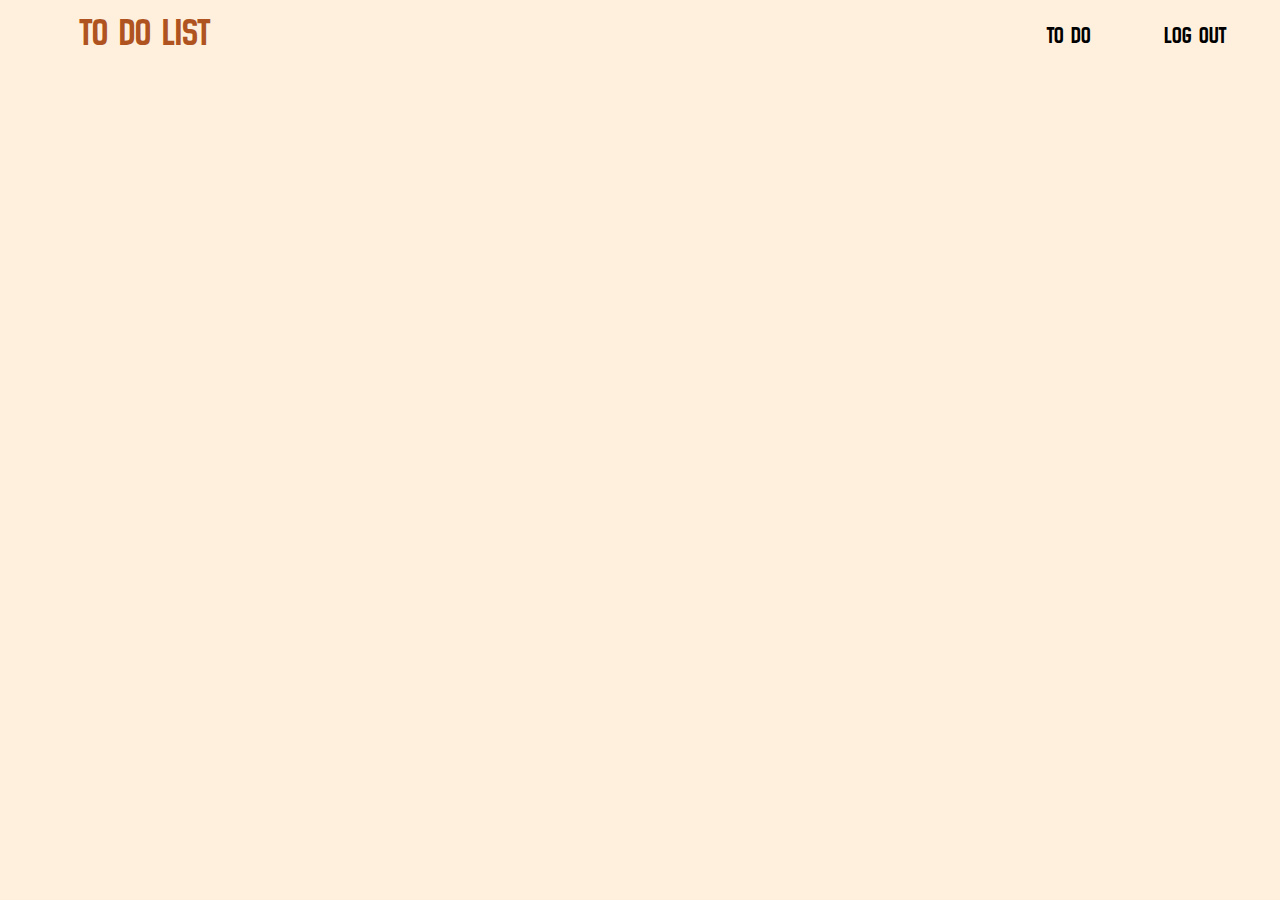
==== home.html @ 666459e3 "Initial commit" ====
<!DOCTYPE html>
<html lang="en">
<head>
    <meta charset="UTF-8">
    <meta name="viewport" content="width=device-width, initial-scale=1.0">
    <title>Home page</title>
    <link href="https://cdn.jsdelivr.net/npm/bootstrap@5.3.3/dist/css/bootstrap.min.css" rel="stylesheet" integrity="sha384-QWTKZyjpPEjISv5WaRU9OFeRpok6YctnYmDr5pNlyT2bRjXh0JMhjY6hW+ALEwIH" crossorigin="anonymous">
    <link rel="stylesheet" href="style.css">
</head>
<body>

    <nav class="navbar navbar-expand-lg">
    <div class="d-flex justify-content-between align-items-center w-100"> 
        <h1>TO DO LIST</h1>
        <div class="collapse navbar-collapse" id="navbarSupportedContent">
          <ul class="navbar-nav" >
              <li class="nav-item">
                  <a class="nav-link" href="todo.html">To DO</a>
                </li>
            <li class="nav-item">
              <a class="nav-link" href="index.html">Log Out</a>
            </li>
          </ul>
        </div>
    </div>
    </nav>


</body>
</html>
---- style.css ----
@import url('https://fonts.googleapis.com/css2?family=Inter:ital,opsz,wght@0,14..32,100..900;1,14..32,100..900&family=New+Amsterdam&display=swap');

body{
    background-color: rgb(255, 240, 222);
}
h1{
    font-family: "new amsterdam";
    color: #af5420;
    margin-left: 2em;
}
    
.navbar-nav{
    margin-left: 50em;
}
.navbar-nav .nav-item .nav-link{
    color: #000000;
    transition: 0.5s color ease;
    font-family: "new amsterdam";
    font-size: 1.5em;
    margin: 0em 1.2em;
}
.container {
    gap: 20px;
}
.grid-item {
    padding: 10px;
    border: 1px solid #ddd;
}
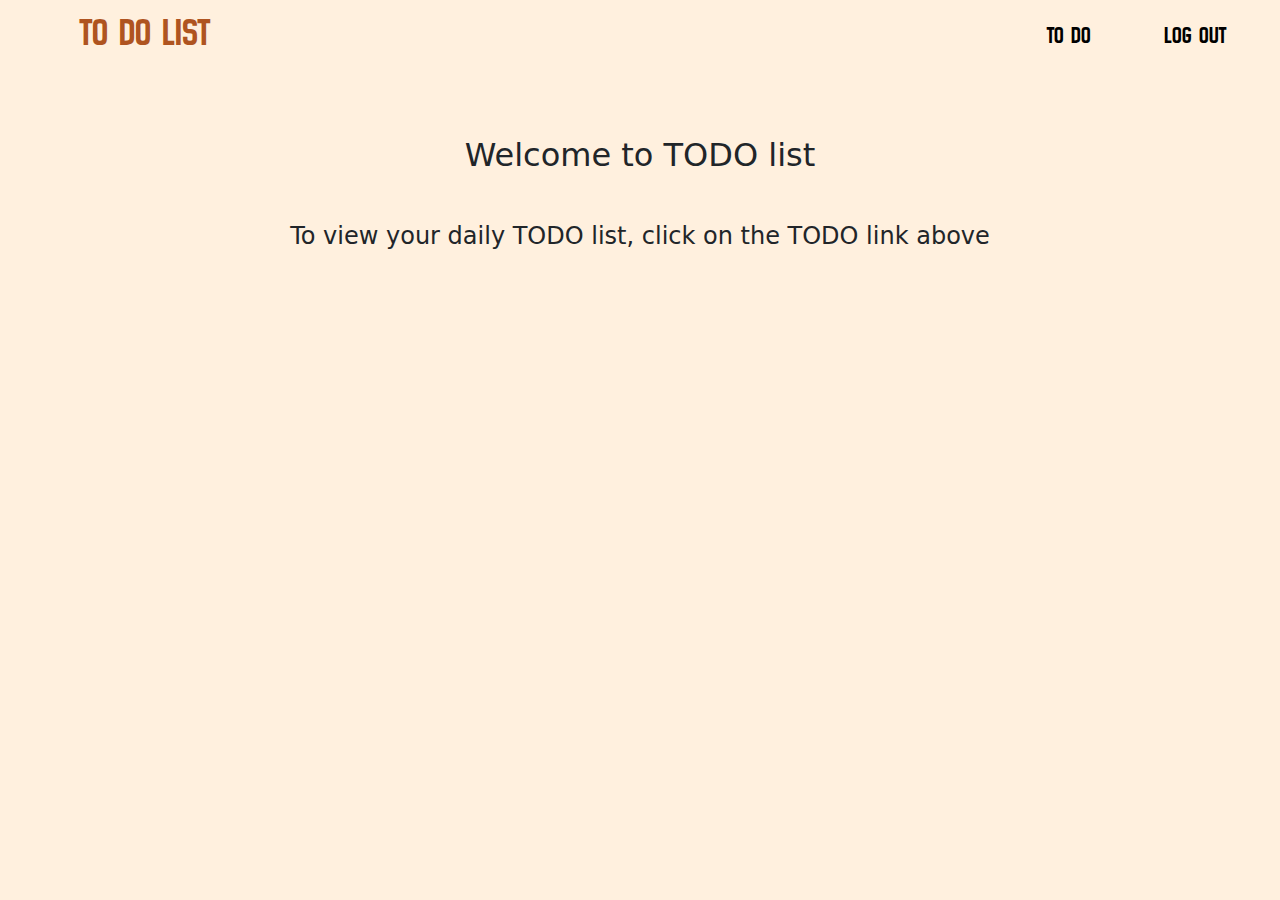
==== commit af2b4c11: "First commit" ====
--- a/home.html
+++ b/home.html
@@ -24,7 +24,8 @@
         </div>
     </div>
     </nav>
-
+<h2 style="text-align: center; margin-top: 2em;">Welcome to TODO list</h2>
+<h4 style="text-align: center; margin-top: 2em;">To view your daily TODO list, click on the TODO link above</h4>
 
 </body>
 </html>